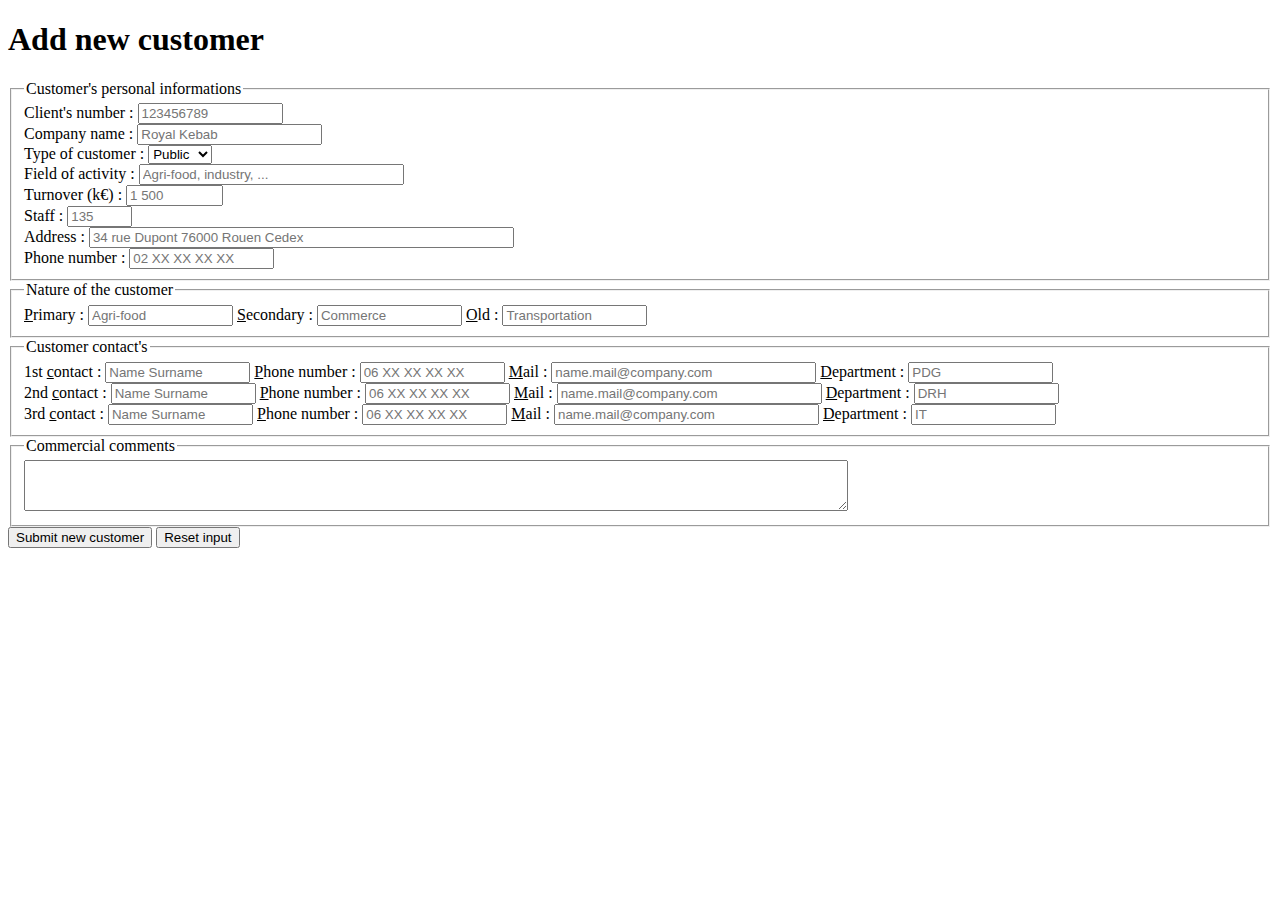
==== addnewcustomer.html @ 6cdc776f "First commit add new customer" ====
<!DOCTYPE html>
<html lang="en">
<head>
    <meta charset="UTF-8">
    <meta name="viewport" content="width=device-width, initial-scale=1.0">
    <title>ABI - Add a new customer</title>
</head>
<body>
    <h1>Add new customer</h1>
    <form>
        <fieldset>
            <legend>Customer's personal informations</legend>
            <div class="champ">
                <label for="clientNumber">Client's number :</label>
                <input type="text" name="clientNumber" id="clientNumber" size="15" maxlength="15" placeholder="123456789" />
            </div>
            <div class="champ">
                <label for="clientNumber">Company name :</label>
                <input type="text" name="clientName" id="clientName" size="20" maxlength="20" placeholder="Royal Kebab" />
            </div>
            <div class="champ">
                <label for="clientType">Type of customer :</label>
                <select name="clientType">
                    <option value="Public" selected="selected">Public</option>
                    <option value ="Private">Private</option>
                </select>                
            </div>
            <div class="champ">
                <label for="clientActivity">Field of activity :</label>
                <input type="text" name="clientActivity" id="clientActivity" size="30" maxlength="30" placeholder="Agri-food, industry, ..." />
            </div>
            <div class="champ">
                <label for="clientTurnover">Turnover (k€) :</label>
                <input type="text" name="clientTurnover" id="clientTurnover" size="9" maxlength="9" placeholder="1 500" />
            </div>
            <div class="champ">
                <label for="clientStaff">Staff :</label>
                <input type="text" name="clientStaff" id="clientStaff" size="5" maxlength="5" placeholder="135" />
            </div>
            <div class="champ">
                <label for="clientAdress">Address :</label>
                <input type="text" name="clientAdress" id="clientAdress" size="50" maxlength="50" placeholder="34 rue Dupont 76000 Rouen Cedex" />              
            </div>
            <div class="champ">
                <label for="clientPhone">Phone number :</label>
                <input type="tel" name="clientPhone" id="clientPhone" size="15" maxlength="15" placeholder="02 XX XX XX XX" />
            </div>
        </fieldset>
        <fieldset>
            <legend>Nature of the customer</legend>
            <u>P</u>rimary : <input name="primaryNature" id="primaryNature" type="text" size="15" maxlength="15" accesskey="P" placeholder="Agri-food" />
            <u>S</u>econdary : <input name="secondaryNature" id="secondaryNature" type="text" size="15" maxlength="15" accesskey="S" placeholder="Commerce" />
            <u>O</u>ld : <input name="oldNature" id="oldNature" type="text" size="15" maxlength="15" accesskey="O" placeholder="Transportation" />
        </fieldset>
        <fieldset>
            <legend>Customer contact's</legend>
            <div>
                1st <u>c</u>ontact : <input name="contact1" type="text" size="15" maxlength="15" accesskey="c" placeholder="Name Surname" />
                <u>P</u>hone number : <input name="contactPhone1" type="text" size="15" maxlength="15" accesskey="P" placeholder="06 XX XX XX XX" />
                <u>M</u>ail : <input name="contactMail1" type="email" size="30" maxlength="30" accesskey="M" placeholder="name.mail@company.com" />
                <u>D</u>epartment : <input name="contactDepartment1" type="text" size="15" maxlength="15" accesskey="D" placeholder="PDG" />
            </div>
            <div>
                2nd <u>c</u>ontact : <input name="Contact2" type="text" size="15" maxlength="15" accesskey="c" placeholder="Name Surname" />
                <u>P</u>hone number : <input name="contactPhone2" type="text" size="15" maxlength="15" accesskey="P" placeholder="06 XX XX XX XX" />
                <u>M</u>ail : <input name="contactMail2" type="email" size="30" maxlength="30" accesskey="M" placeholder="name.mail@company.com" />
                <u>D</u>epartment : <input name="contactDepartment2" type="text" size="15" maxlength="15" accesskey="D" placeholder="DRH" />
            </div>
            <div>
                3rd <u>c</u>ontact : <input name="contact3" type="text" size="15" maxlength="15" accesskey="c" placeholder="Name Surname" />
                <u>P</u>hone number : <input name="contactPhone3" type="text" size="15" maxlength="15" accesskey="P" placeholder="06 XX XX XX XX" />
                <u>M</u>ail : <input name="contactMail3" type="email" size="30" maxlength="30" accesskey="M" placeholder="name.mail@company.com" />
                <u>D</u>epartment : <input name="contactDepartment3" type="text" size="15" maxlength="15" accesskey="D" placeholder="IT" />
            </div>
        </fieldset>
        <fieldset>
            <legend>Commercial comments</legend>
            <textarea name="comercialComments" id="comercialComments" cols="100" rows="3" ></textarea>
        </fieldset>
        <div class="champ">
            <input type="submit" value="Submit new customer" />
            <input type="reset" value="Reset input" />
        </div>
    </form>
</body>
</html>
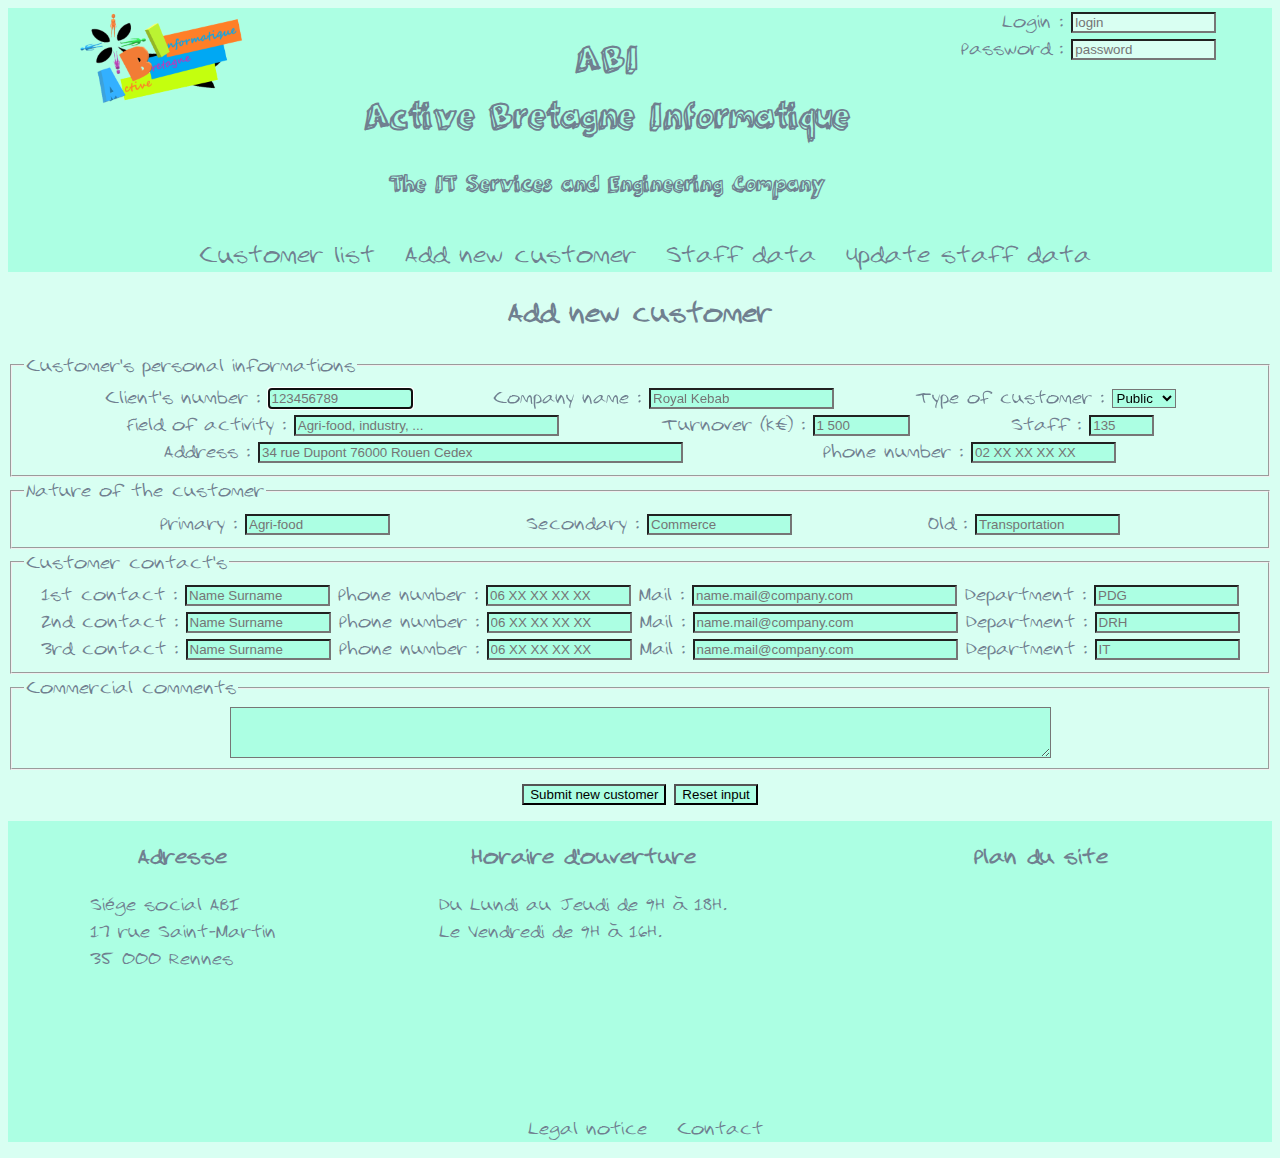
==== commit e43446cd: "Add new customer, header and footer" ====
--- a/addnewcustomer.html
+++ b/addnewcustomer.html
@@ -3,84 +3,155 @@
 <head>
     <meta charset="UTF-8">
     <meta name="viewport" content="width=device-width, initial-scale=1.0">
+    <link rel="stylesheet" href="style.css" />
     <title>ABI - Add a new customer</title>
 </head>
 <body>
-    <h1>Add new customer</h1>
+    <header>
+        <div id="header">
+            <div id="logo">
+                <a href="./index.html"><img src="./Pictures/ABI.png" /></a>   
+            </div>
+            <div id="websiteTitle">
+                <h1>ABI</br>Active Bretagne Informatique</h1>
+                <p id="description">The IT Services and Engineering Company</p>
+            </div>            
+            <div id="loginout">
+                <div>
+                    <label for="login">Login :</label>
+                    <input type="text" name="login" id="login" size="15" maxlength="30" placeholder="login" />
+                </div>
+                <div>
+                    <label for="password">Password :</label>
+                    <input type="password" name="password" id="password" size="15" maxlength="15" placeholder="password" />
+                </div>
+            </div>
+        </div>     
+        <nav>
+            <ul>
+                <li><a href="./index.html">Customer list</a></li>
+                <li><a href="./addnewcustomer.html">Add new customer</a></li>
+                <li><a href="./index.html">Staff data</a></li>
+                <li><a href="./index.html">Update staff data</a></li>
+            </ul>
+        </nav>
+    </header>
+    <h2>Add new customer</h1>
     <form>
-        <fieldset>
+        <fieldset class="information">
             <legend>Customer's personal informations</legend>
-            <div class="champ">
+            <div>
                 <label for="clientNumber">Client's number :</label>
-                <input type="text" name="clientNumber" id="clientNumber" size="15" maxlength="15" placeholder="123456789" />
+                <input type="text" name="clientNumber" id="clientNumber" size="15" maxlength="15" placeholder="123456789" autofocus required />
             </div>
-            <div class="champ">
+            <div>
                 <label for="clientNumber">Company name :</label>
-                <input type="text" name="clientName" id="clientName" size="20" maxlength="20" placeholder="Royal Kebab" />
+                <input type="text" name="clientName" id="clientName" size="20" maxlength="20" placeholder="Royal Kebab" required />
             </div>
-            <div class="champ">
+            <div>
                 <label for="clientType">Type of customer :</label>
                 <select name="clientType">
                     <option value="Public" selected="selected">Public</option>
                     <option value ="Private">Private</option>
                 </select>                
             </div>
-            <div class="champ">
+            <div>
                 <label for="clientActivity">Field of activity :</label>
-                <input type="text" name="clientActivity" id="clientActivity" size="30" maxlength="30" placeholder="Agri-food, industry, ..." />
+                <input type="text" name="clientActivity" id="clientActivity" size="30" maxlength="30" placeholder="Agri-food, industry, ..." required />
             </div>
-            <div class="champ">
+            <div>
                 <label for="clientTurnover">Turnover (k€) :</label>
                 <input type="text" name="clientTurnover" id="clientTurnover" size="9" maxlength="9" placeholder="1 500" />
             </div>
-            <div class="champ">
+            <div>
                 <label for="clientStaff">Staff :</label>
                 <input type="text" name="clientStaff" id="clientStaff" size="5" maxlength="5" placeholder="135" />
             </div>
-            <div class="champ">
+            <div>
                 <label for="clientAdress">Address :</label>
-                <input type="text" name="clientAdress" id="clientAdress" size="50" maxlength="50" placeholder="34 rue Dupont 76000 Rouen Cedex" />              
+                <input type="text" name="clientAdress" id="clientAdress" size="50" maxlength="50" placeholder="34 rue Dupont 76000 Rouen Cedex" required />              
             </div>
-            <div class="champ">
+            <div>
                 <label for="clientPhone">Phone number :</label>
-                <input type="tel" name="clientPhone" id="clientPhone" size="15" maxlength="15" placeholder="02 XX XX XX XX" />
+                <input type="tel" name="clientPhone" id="clientPhone" size="15" maxlength="15" placeholder="02 XX XX XX XX" required />
             </div>
         </fieldset>
-        <fieldset>
+        <fieldset class="information">
             <legend>Nature of the customer</legend>
-            <u>P</u>rimary : <input name="primaryNature" id="primaryNature" type="text" size="15" maxlength="15" accesskey="P" placeholder="Agri-food" />
-            <u>S</u>econdary : <input name="secondaryNature" id="secondaryNature" type="text" size="15" maxlength="15" accesskey="S" placeholder="Commerce" />
-            <u>O</u>ld : <input name="oldNature" id="oldNature" type="text" size="15" maxlength="15" accesskey="O" placeholder="Transportation" />
+            <div>
+                <label for="primaryNature">Primary :</label>
+                <input name="primaryNature" id="primaryNature" type="text" size="15" maxlength="15" placeholder="Agri-food" />
+            </div>
+            <div>
+                <label for="secondaryNature">Secondary :</label>
+                <input name="secondaryNature" id="secondaryNature" type="text" size="15" maxlength="15" placeholder="Commerce" />
+            </div>
+            <div>
+                <label for="oldNature">Old :</label>
+                <input name="oldNature" id="oldNature" type="text" size="15" maxlength="15" placeholder="Transportation" />
+            </div>
         </fieldset>
-        <fieldset>
+        <fieldset class="information">
             <legend>Customer contact's</legend>
             <div>
-                1st <u>c</u>ontact : <input name="contact1" type="text" size="15" maxlength="15" accesskey="c" placeholder="Name Surname" />
-                <u>P</u>hone number : <input name="contactPhone1" type="text" size="15" maxlength="15" accesskey="P" placeholder="06 XX XX XX XX" />
-                <u>M</u>ail : <input name="contactMail1" type="email" size="30" maxlength="30" accesskey="M" placeholder="name.mail@company.com" />
-                <u>D</u>epartment : <input name="contactDepartment1" type="text" size="15" maxlength="15" accesskey="D" placeholder="PDG" />
+                <label for="contact1">1st contact :</label>
+                <input name="contact1" id="contact1" type="text" size="15" maxlength="15" placeholder="Name Surname" required />
+                <label for="contactPhone1">Phone number :</label>
+                <input name="contactPhone1" id="contactPhone1" type="text" size="15" maxlength="15" placeholder="06 XX XX XX XX" required />
+                <label for="contactMail1">Mail :</label>
+                <input name="contactMail1" id="contactMail1" type="email" size="30" maxlength="30" placeholder="name.mail@company.com" required />
+                <label for="contactDepartment1">Department :</label>
+                <input name="contactDepartment1" id="contactDepartement1" type="text" size="15" maxlength="15" placeholder="PDG" />
             </div>
             <div>
-                2nd <u>c</u>ontact : <input name="Contact2" type="text" size="15" maxlength="15" accesskey="c" placeholder="Name Surname" />
-                <u>P</u>hone number : <input name="contactPhone2" type="text" size="15" maxlength="15" accesskey="P" placeholder="06 XX XX XX XX" />
-                <u>M</u>ail : <input name="contactMail2" type="email" size="30" maxlength="30" accesskey="M" placeholder="name.mail@company.com" />
-                <u>D</u>epartment : <input name="contactDepartment2" type="text" size="15" maxlength="15" accesskey="D" placeholder="DRH" />
+                <label for="contact2">2nd contact :</label>
+                <input name="contact2" id="contact2" type="text" size="15" maxlength="15" placeholder="Name Surname" />
+                <label for="contactPhone2">Phone number :</label>
+                <input name="contactPhone2" id="contactPhone2" type="text" size="15" maxlength="15" placeholder="06 XX XX XX XX" />
+                <label for="contactMail2">Mail :</label>
+                <input name="contactMail2" id="contactMail2" type="email" size="30" maxlength="30" placeholder="name.mail@company.com" />
+                <label for="contactDepartment2">Department :</label>
+                <input name="contactDepartment2" id="contactDepartement2" type="text" size="15" maxlength="15" placeholder="DRH" />
             </div>
             <div>
-                3rd <u>c</u>ontact : <input name="contact3" type="text" size="15" maxlength="15" accesskey="c" placeholder="Name Surname" />
-                <u>P</u>hone number : <input name="contactPhone3" type="text" size="15" maxlength="15" accesskey="P" placeholder="06 XX XX XX XX" />
-                <u>M</u>ail : <input name="contactMail3" type="email" size="30" maxlength="30" accesskey="M" placeholder="name.mail@company.com" />
-                <u>D</u>epartment : <input name="contactDepartment3" type="text" size="15" maxlength="15" accesskey="D" placeholder="IT" />
+                <label for="contact3">3rd contact :</label>
+                <input name="contact3" id="contact3" type="text" size="15" maxlength="15" placeholder="Name Surname" />
+                <label for="contactPhone3">Phone number :</label>
+                <input name="contactPhone3" id="contactPhone3" type="text" size="15" maxlength="15" placeholder="06 XX XX XX XX" />
+                <label for="contactMail3">Mail :</label>
+                <input name="contactMail3" id="contactMail3" type="email" size="30" maxlength="30" placeholder="name.mail@company.com" />
+                <label for="contactDepartment3">Department :</label>
+                <input name="contactDepartment3" id="contactDepartement3" type="text" size="15" maxlength="15" placeholder="IT" />
             </div>
         </fieldset>
-        <fieldset>
+        <fieldset class="information">
             <legend>Commercial comments</legend>
             <textarea name="comercialComments" id="comercialComments" cols="100" rows="3" ></textarea>
         </fieldset>
-        <div class="champ">
+        <div id="submission">
             <input type="submit" value="Submit new customer" />
             <input type="reset" value="Reset input" />
         </div>
     </form>
+    <footer>    
+        <section id="footer">
+            <div>
+                <h3>Adresse</h3>
+                <p>Siège social ABI</br>17 rue Saint-Martin</br>35 000 Rennes</br></p>
+            </div>
+            <div>
+                <h3>Horaire d'ouverture</h3>
+                <p>Du Lundi au Jeudi de 9H à 18H.</br>Le Vendredi de 9H à 16H.</p>
+            </div>
+            <div>
+                <h3>Plan du site</h3>
+                <iframe src="https://www.google.com/maps/embed?pb=!1m18!1m12!1m3!1d2663.582534489324!2d-1.678601885142977!3d48.11828836048454!2m3!1f0!2f0!3f0!3m2!1i1024!2i768!4f13.1!3m3!1m2!1s0x480ede38181173e3%3A0xc9c569b125485ba1!2s37%20Rue%20Saint-Martin%2C%2035700%20Rennes!5e0!3m2!1sfr!2sfr!4v1607923067042!5m2!1sfr!2sfr" width="300" height="200" frameborder="0" style="border:0;" allowfullscreen="" aria-hidden="false" tabindex="0"></iframe>
+            </div>
+        </section>
+        <ul>
+            <li><a href="./legalnotice.html">Legal notice</a></li>
+            <li><a href="./index.html">Contact</a></li>
+        </ul>
+    </footer>
 </body>
 </html>--- a/style.css
+++ b/style.css
@@ -0,0 +1,106 @@
+@font-face {
+  font-family: "Titlefont";
+  src: url("./Fonts/3Dumb.ttf");
+}
+
+@font-face {
+  font-family: "Websitefont";
+  src: url("./Fonts/2Dumb.ttf");
+}
+
+body {
+  background-color: rgba(127, 255, 212, 0.3);
+  color: slategray;
+  font-family: "Websitefont", sans-serif;
+}
+
+header,
+footer {
+  background-color: rgba(127, 255, 212, 0.5);
+  clear: both;
+}
+
+#header,
+#footer {
+  display: flex;
+  justify-content: space-around;
+}
+
+#logo img {
+  width: 190px;
+  height: 100px;
+}
+
+#websiteTitle {
+  font-family: "Titlefont", sans-serif;
+  text-align: center;
+}
+
+#description {
+  font-size: 125%;
+  font-weight: bold;
+}
+
+#loginout {
+  text-align: right;
+}
+
+#loginout input {
+  background-color: rgb(217, 255, 242);
+}
+
+#menu,
+#submission {
+  text-align: center;
+  padding-top: 10px;
+  padding-bottom: 14px;
+}
+
+nav ul,
+footer ul {
+  list-style-type: none;
+  display: flex;
+  justify-content: center;
+}
+
+nav li,
+footer li {
+  margin-right: 30px;
+}
+
+nav a,
+footer a {
+  color: slategray;
+  text-decoration: none;
+}
+
+nav a {
+  font-size: 1.3em;
+}
+
+nav a:hover,
+footer a:hover {
+  color: purple;
+  border-bottom: 3px solid purple;
+}
+
+input,
+select,
+textarea {
+  background-color: rgba(127, 255, 212, 0.5);
+}
+
+h2,
+h3 {
+  text-align: center;
+}
+
+.information {
+  display: flex;
+  flex-wrap: wrap;
+  justify-content: space-evenly;
+}
+
+.pictureFloat {
+  float: left;
+}
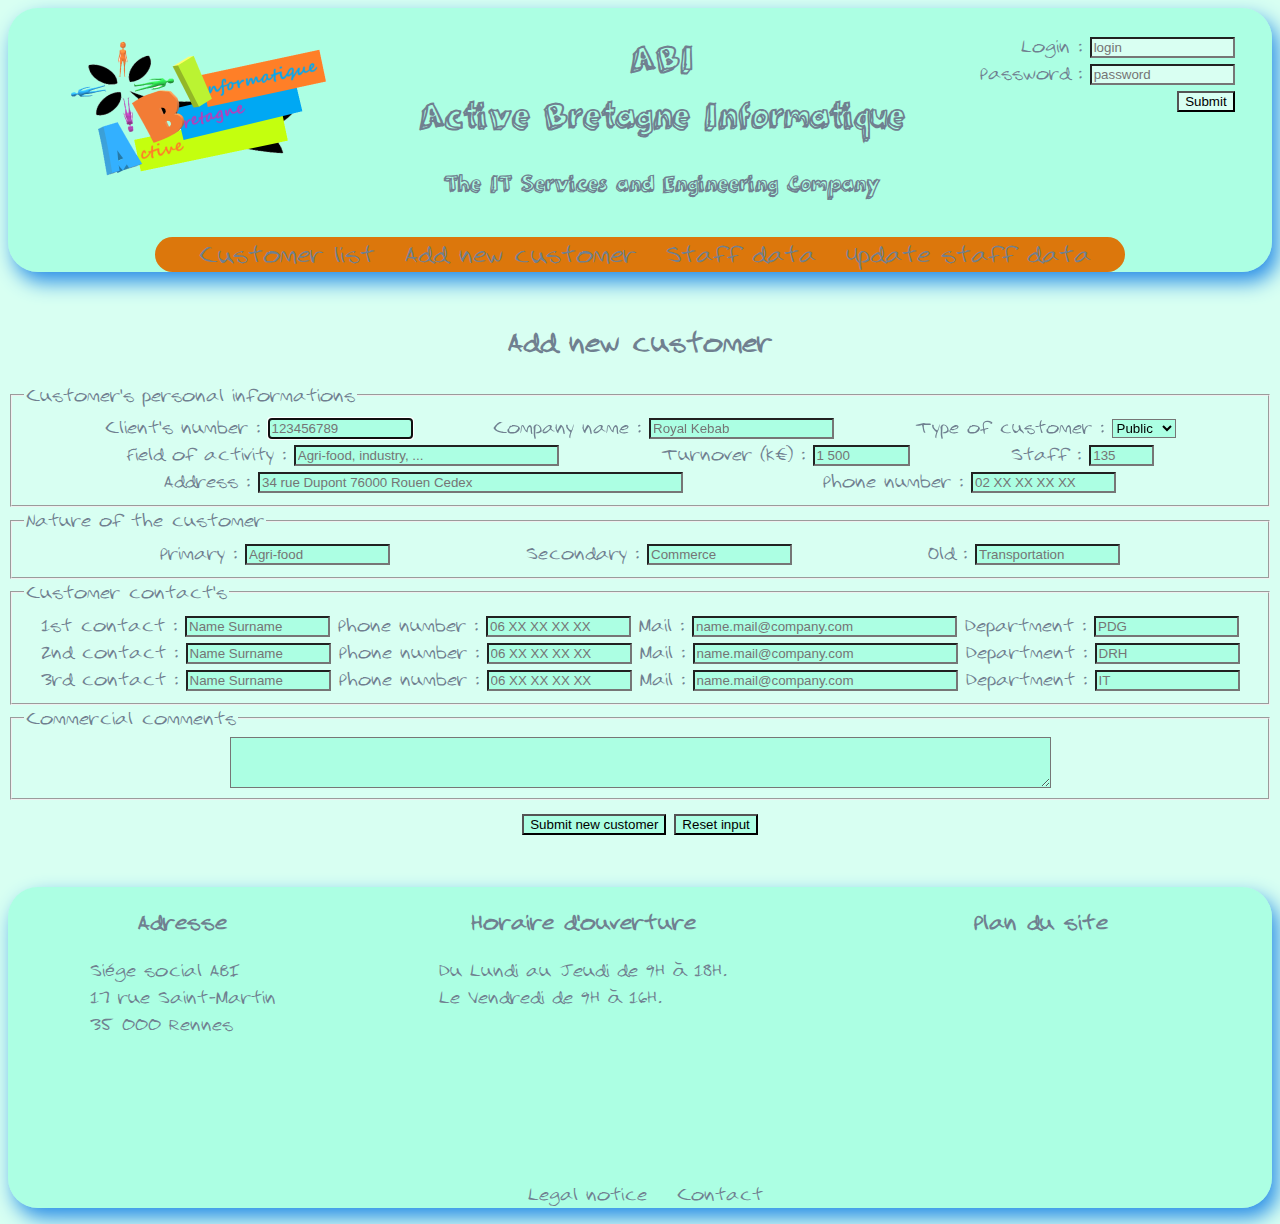
==== commit f3a744de: "Add staffdata.html" ====
--- a/addnewcustomer.html
+++ b/addnewcustomer.html
@@ -16,7 +16,7 @@
                 <h1>ABI</br>Active Bretagne Informatique</h1>
                 <p id="description">The IT Services and Engineering Company</p>
             </div>            
-            <div id="loginout">
+            <form id="loginout">
                 <div>
                     <label for="login">Login :</label>
                     <input type="text" name="login" id="login" size="15" maxlength="30" placeholder="login" />
@@ -25,13 +25,14 @@
                     <label for="password">Password :</label>
                     <input type="password" name="password" id="password" size="15" maxlength="15" placeholder="password" />
                 </div>
-            </div>
+                <input type="submit" value="Submit" />
+            </form>
         </div>     
         <nav>
             <ul>
                 <li><a href="./index.html">Customer list</a></li>
                 <li><a href="./addnewcustomer.html">Add new customer</a></li>
-                <li><a href="./index.html">Staff data</a></li>
+                <li><a href="./staffdata.html">Staff data</a></li>
                 <li><a href="./index.html">Update staff data</a></li>
             </ul>
         </nav>
--- a/style.css
+++ b/style.css
@@ -14,9 +14,19 @@
   font-family: "Websitefont", sans-serif;
 }
 
+header {
+  margin-bottom: 50px;
+}
+
+footer {
+  margin-top: 50px;
+}
+
 header,
 footer {
   background-color: rgba(127, 255, 212, 0.5);
+  border-radius: 30px;
+  box-shadow: 6px 10px 20px rgb(43, 143, 231);
   clear: both;
 }
 
@@ -27,8 +37,8 @@
 }
 
 #logo img {
-  width: 190px;
-  height: 100px;
+  width: 300px;
+  padding-top: 25px;
 }
 
 #websiteTitle {
@@ -43,6 +53,7 @@
 
 #loginout {
   text-align: right;
+  padding-top: 25px;
 }
 
 #loginout input {
@@ -53,7 +64,13 @@
 #submission {
   text-align: center;
   padding-top: 10px;
-  padding-bottom: 14px;
+}
+
+nav {
+  background-color: rgb(220, 119, 12);
+  margin: auto;
+  width: 970px;
+  border-radius: 20px;
 }
 
 nav ul,
@@ -104,3 +121,41 @@
 .pictureFloat {
   float: left;
 }
+
+/*                    Sanae code                    */
+.tablestuff {
+  overflow: auto;
+  border: 3px solid black;
+  border-collapse: collapse;
+  width: 90%;
+  margin: auto;
+}
+thead {
+  background-color: #d0e3fa;
+  border: 1px solid #6495ed;
+}
+tbody {
+  background-color: #ffffff;
+  border: 1px solid #6495ed;
+}
+th {
+  border: 1px dotted #6495ed;
+  background-color: #eff6ff;
+  padding: 5px;
+}
+td {
+  font-size: 80%;
+  border: 1px solid #6495ed;
+  padding: 5px;
+  text-align: left;
+  font-family: sans-serif;
+}
+caption {
+  margin: 60px;
+  font-size: 50px;
+  color: rgb(101, 139, 194);
+  font-style: italic;
+  font-weight: bold;
+  font-family: sans-serif;
+}
+/*                    Fin Sanae code                    */
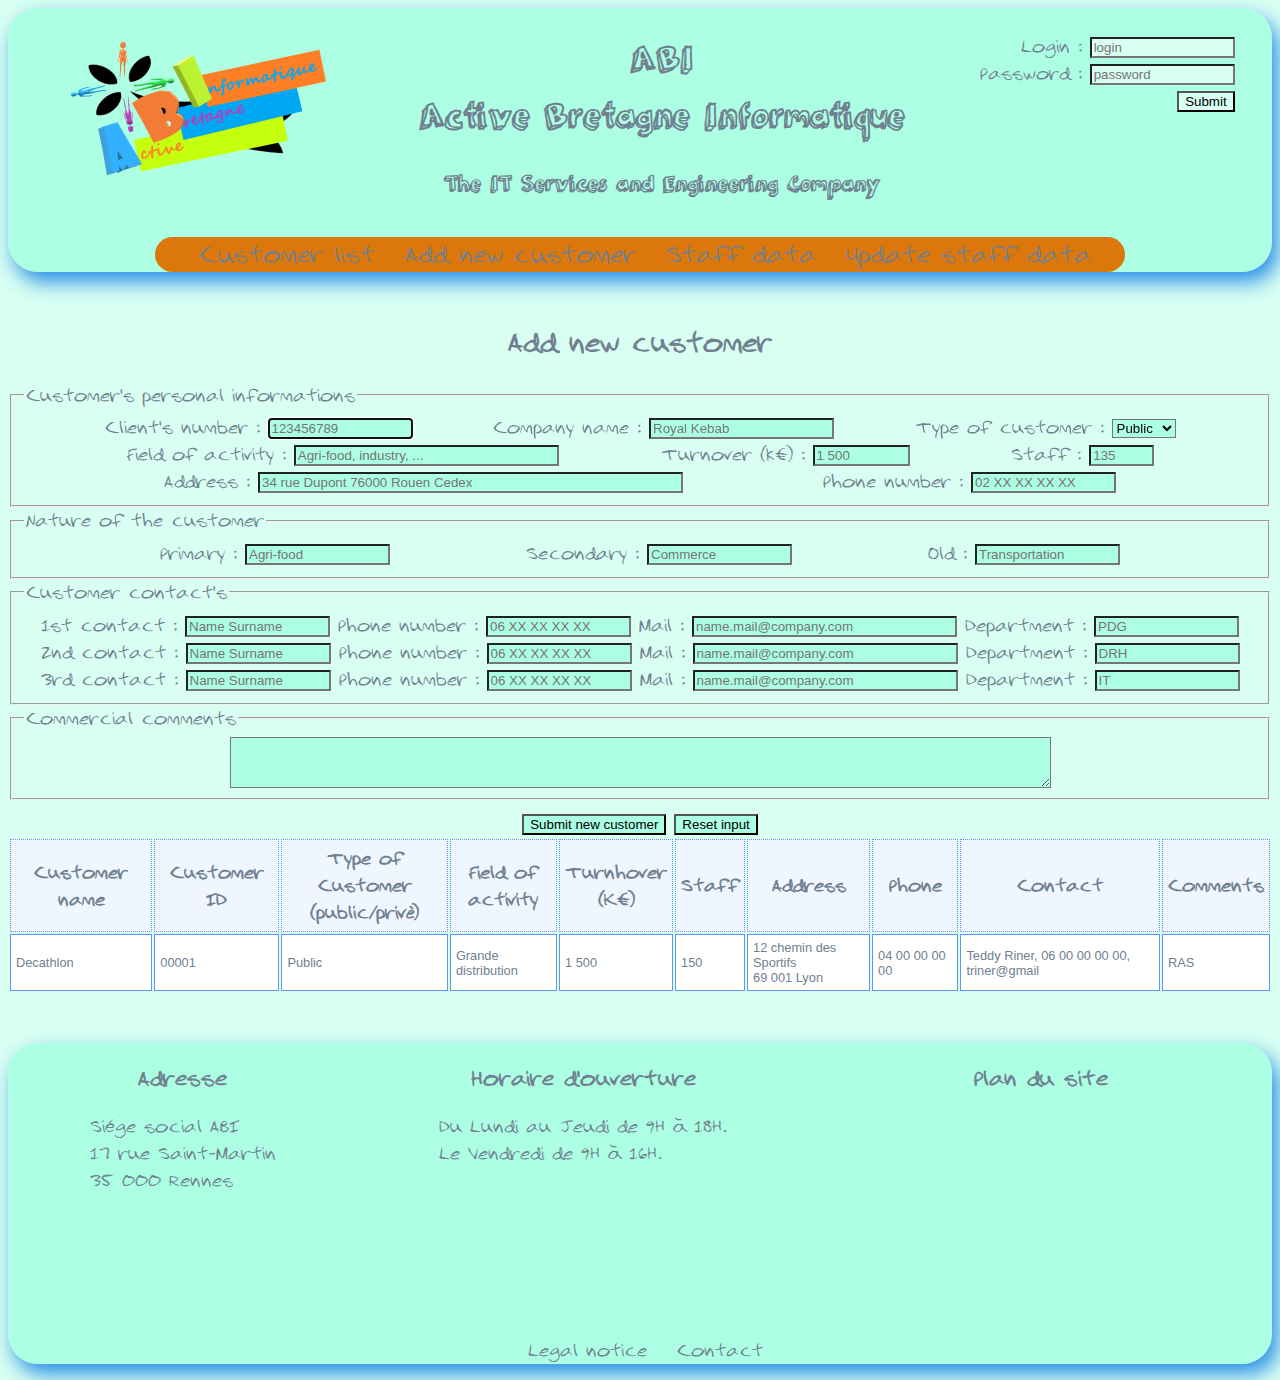
==== commit b45235cd: "Add new customer in current page" ====
--- a/addnewcustomer.html
+++ b/addnewcustomer.html
@@ -31,34 +31,34 @@
         <nav>
             <ul>
                 <li><a href="./index.html">Customer list</a></li>
-                <li><a href="./addnewcustomer.html">Add new customer</a></li>
-                <li><a href="./staffdata.html">Staff data</a></li>
+                <li><a href="./addnewcustomer.html#addCustomer">Add new customer</a></li>
+                <li><a href="./staffdata.html#staffData">Staff data</a></li>
                 <li><a href="./index.html">Update staff data</a></li>
             </ul>
         </nav>
     </header>
-    <h2>Add new customer</h1>
-    <form>
+    <h2 id="addCustomer">Add new customer</h2>
+    <form id="form">
         <fieldset class="information">
             <legend>Customer's personal informations</legend>
             <div>
                 <label for="clientNumber">Client's number :</label>
-                <input type="text" name="clientNumber" id="clientNumber" size="15" maxlength="15" placeholder="123456789" autofocus required />
+                <input type="text" name="clientNumber" id="clientNumber" size="15" maxlength="15" placeholder="123456789" autofocus  />
             </div>
             <div>
-                <label for="clientNumber">Company name :</label>
-                <input type="text" name="clientName" id="clientName" size="20" maxlength="20" placeholder="Royal Kebab" required />
+                <label for="companyName">Company name :</label>
+                <input type="text" name="companyName" id="companyName" size="20" maxlength="20" placeholder="Royal Kebab"  />
             </div>
             <div>
                 <label for="clientType">Type of customer :</label>
-                <select name="clientType">
+                <select name="clientType" id="clientType">
                     <option value="Public" selected="selected">Public</option>
                     <option value ="Private">Private</option>
                 </select>                
             </div>
             <div>
                 <label for="clientActivity">Field of activity :</label>
-                <input type="text" name="clientActivity" id="clientActivity" size="30" maxlength="30" placeholder="Agri-food, industry, ..." required />
+                <input type="text" name="clientActivity" id="clientActivity" size="30" maxlength="30" placeholder="Agri-food, industry, ..."  />
             </div>
             <div>
                 <label for="clientTurnover">Turnover (k€) :</label>
@@ -70,11 +70,11 @@
             </div>
             <div>
                 <label for="clientAdress">Address :</label>
-                <input type="text" name="clientAdress" id="clientAdress" size="50" maxlength="50" placeholder="34 rue Dupont 76000 Rouen Cedex" required />              
+                <input type="text" name="clientAdress" id="clientAdress" size="50" maxlength="50" placeholder="34 rue Dupont 76000 Rouen Cedex"  />              
             </div>
             <div>
                 <label for="clientPhone">Phone number :</label>
-                <input type="tel" name="clientPhone" id="clientPhone" size="15" maxlength="15" placeholder="02 XX XX XX XX" required />
+                <input type="tel" name="clientPhone" id="clientPhone" size="15" maxlength="15" placeholder="02 XX XX XX XX"  />
             </div>
         </fieldset>
         <fieldset class="information">
@@ -96,13 +96,13 @@
             <legend>Customer contact's</legend>
             <div>
                 <label for="contact1">1st contact :</label>
-                <input name="contact1" id="contact1" type="text" size="15" maxlength="15" placeholder="Name Surname" required />
+                <input name="contact1" id="contact1" type="text" size="15" maxlength="15" placeholder="Name Surname"  />
                 <label for="contactPhone1">Phone number :</label>
-                <input name="contactPhone1" id="contactPhone1" type="text" size="15" maxlength="15" placeholder="06 XX XX XX XX" required />
+                <input name="contactPhone1" id="contactPhone1" type="text" size="15" maxlength="15" placeholder="06 XX XX XX XX" />
                 <label for="contactMail1">Mail :</label>
-                <input name="contactMail1" id="contactMail1" type="email" size="30" maxlength="30" placeholder="name.mail@company.com" required />
+                <input name="contactMail1" id="contactMail1" type="email" size="30" maxlength="30" placeholder="name.mail@company.com" />
                 <label for="contactDepartment1">Department :</label>
-                <input name="contactDepartment1" id="contactDepartement1" type="text" size="15" maxlength="15" placeholder="PDG" />
+                <input name="contactDepartment1" id="contactDepartment1" type="text" size="15" maxlength="15" placeholder="PDG" />
             </div>
             <div>
                 <label for="contact2">2nd contact :</label>
@@ -112,7 +112,7 @@
                 <label for="contactMail2">Mail :</label>
                 <input name="contactMail2" id="contactMail2" type="email" size="30" maxlength="30" placeholder="name.mail@company.com" />
                 <label for="contactDepartment2">Department :</label>
-                <input name="contactDepartment2" id="contactDepartement2" type="text" size="15" maxlength="15" placeholder="DRH" />
+                <input name="contactDepartment2" id="contactDepartment2" type="text" size="15" maxlength="15" placeholder="DRH" />
             </div>
             <div>
                 <label for="contact3">3rd contact :</label>
@@ -122,7 +122,7 @@
                 <label for="contactMail3">Mail :</label>
                 <input name="contactMail3" id="contactMail3" type="email" size="30" maxlength="30" placeholder="name.mail@company.com" />
                 <label for="contactDepartment3">Department :</label>
-                <input name="contactDepartment3" id="contactDepartement3" type="text" size="15" maxlength="15" placeholder="IT" />
+                <input name="contactDepartment3" id="contactDepartment3" type="text" size="15" maxlength="15" placeholder="IT" />
             </div>
         </fieldset>
         <fieldset class="information">
@@ -134,6 +134,36 @@
             <input type="reset" value="Reset input" />
         </div>
     </form>
+    <table id="customers">
+        <thead>
+            <tr>
+                <th>Customer name</th>
+                <th>Customer ID</th>
+                <th>Type of Customer<br>(public/privé)</th>
+                <th>Field of<br>activity</th>
+                <th>Turnhover<br>(K€)</th>
+                <th>Staff</th>
+                <th>Address</th>
+                <th>Phone</th>
+                <th>Contact</th>
+                <th>Comments</th>
+            </tr>
+        </thead>
+        <tbody id="newCustomer">
+            <tr>
+                <td>Decathlon</td>
+                <td>00001</td>
+                <td>Public</td>
+                <td>Grande distribution</td>
+                <td>1 500</td>
+                <td>150</td>
+                <td>12 chemin des Sportifs<br>69 001 Lyon</td>
+                <td>04 00 00 00 00</td>
+                <td>Teddy Riner, 06 00 00 00 00, triner@gmail</td>
+                <td>RAS</td>
+            </tr>
+        </tbody>
+    </table>
     <footer>    
         <section id="footer">
             <div>
@@ -150,9 +180,10 @@
             </div>
         </section>
         <ul>
-            <li><a href="./legalnotice.html">Legal notice</a></li>
+            <li><a href="./legalnotice.html#legalNotice">Legal notice</a></li>
             <li><a href="./index.html">Contact</a></li>
         </ul>
     </footer>
+    <script src="./main.js"></script>
 </body>
 </html>--- a/style.css
+++ b/style.css
@@ -122,6 +122,10 @@
   float: left;
 }
 
+a {
+  color: rgb(7, 31, 79);
+}
+
 /*                    Sanae code                    */
 .tablestuff {
   overflow: auto;
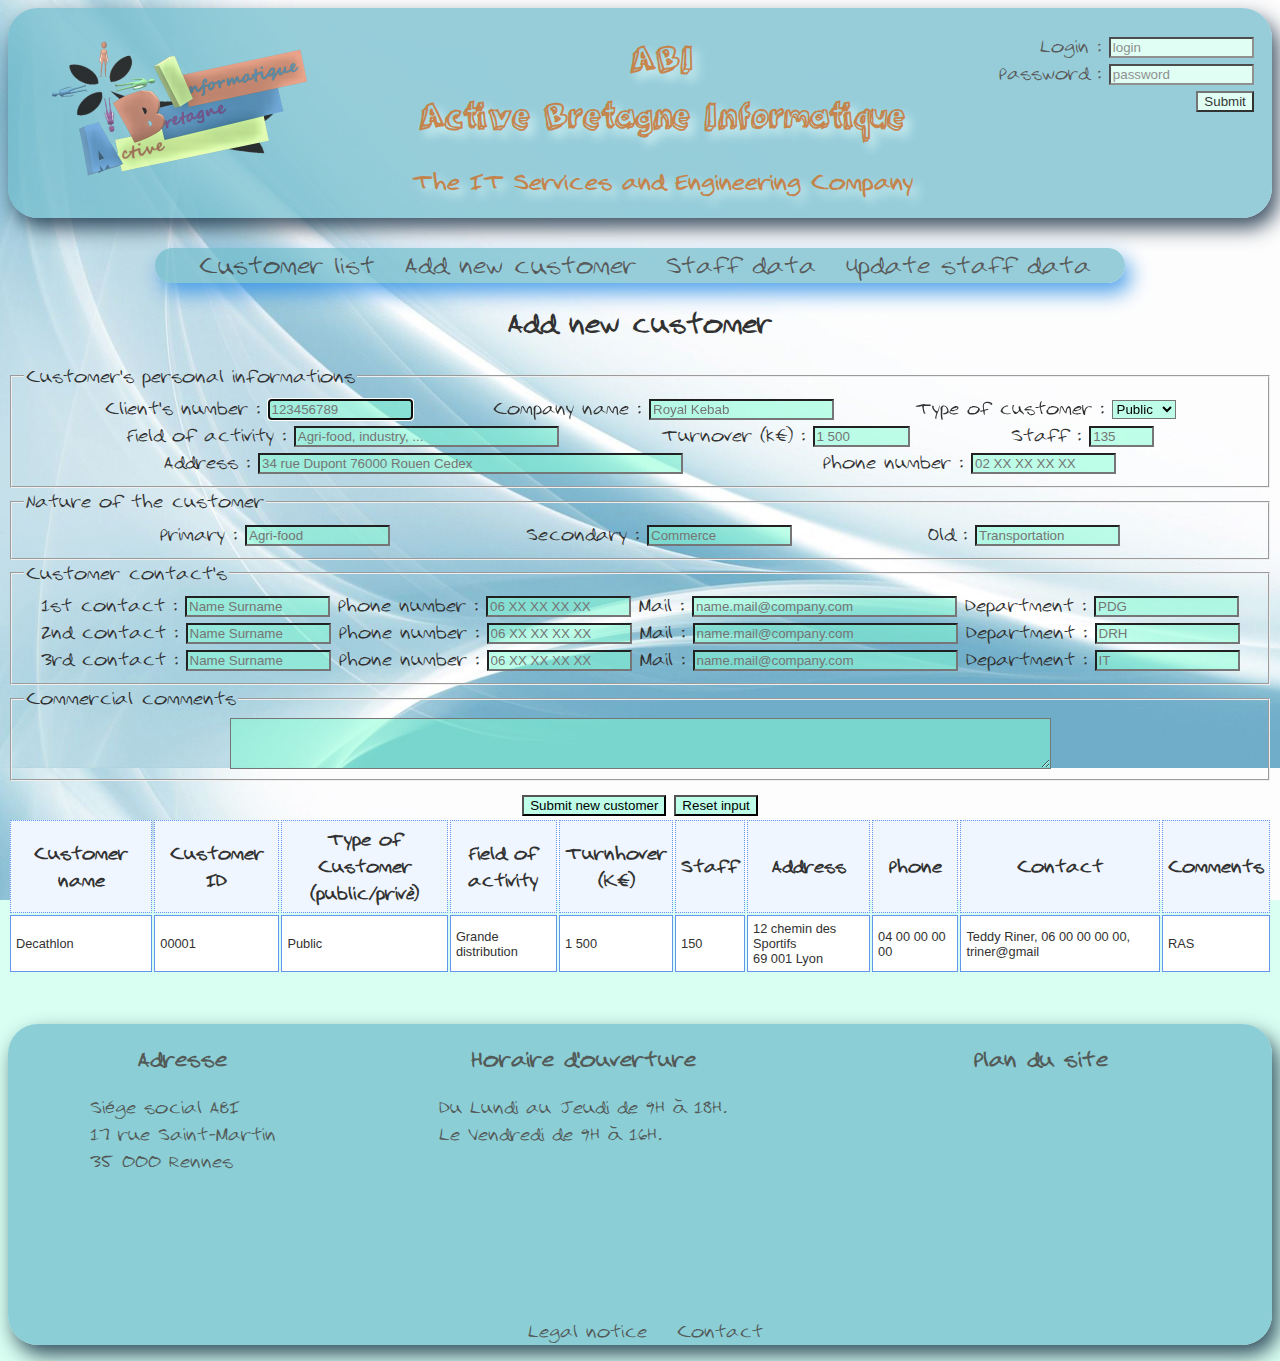
==== commit 56aba3d2: "css update" ====
--- a/addnewcustomer.html
+++ b/addnewcustomer.html
@@ -27,16 +27,16 @@
                 </div>
                 <input type="submit" value="Submit" />
             </form>
-        </div>     
-        <nav>
-            <ul>
-                <li><a href="./index.html">Customer list</a></li>
-                <li><a href="./addnewcustomer.html#addCustomer">Add new customer</a></li>
-                <li><a href="./staffdata.html#staffData">Staff data</a></li>
-                <li><a href="./index.html">Update staff data</a></li>
-            </ul>
-        </nav>
+        </div>
     </header>
+    <nav>
+        <ul>
+            <li><a href="./customerList.html#customerList">Customer list</a></li>
+            <li><a href="./addnewcustomer.html#addCustomer">Add new customer</a></li>
+            <li><a href="./staffData.html#staffData">Staff data</a></li>
+            <li><a href="./index.html">Update staff data</a></li>
+        </ul>
+    </nav>
     <h2 id="addCustomer">Add new customer</h2>
     <form id="form">
         <fieldset class="information">
--- a/style.css
+++ b/style.css
@@ -9,13 +9,11 @@
 }
 
 body {
+  background-image: url("./Pictures/fond.jpg");
+  background-attachment: fixed;
   background-color: rgba(127, 255, 212, 0.3);
-  color: slategray;
+  color: rgb(50, 50, 50);
   font-family: "Websitefont", sans-serif;
-}
-
-header {
-  margin-bottom: 50px;
 }
 
 footer {
@@ -24,10 +22,11 @@
 
 header,
 footer {
-  background-color: rgba(127, 255, 212, 0.5);
+  background-color: rgba(111, 187, 204, 0.9);
   border-radius: 30px;
-  box-shadow: 6px 10px 20px rgb(43, 143, 231);
+  box-shadow: 6px 10px 20px rgb(15, 39, 62);
   clear: both;
+  opacity: 0.8;
 }
 
 #header,
@@ -44,9 +43,13 @@
 #websiteTitle {
   font-family: "Titlefont", sans-serif;
   text-align: center;
+  color: rgba(189, 89, 8, 0.9);
+  text-shadow: 6px 6px 10px rgb(208, 244, 245);
+  width: 600px;
 }
 
 #description {
+  font-family: "Websitefont", sans-serif;
   font-size: 125%;
   font-weight: bold;
 }
@@ -67,10 +70,13 @@
 }
 
 nav {
-  background-color: rgb(220, 119, 12);
+  background-color: rgba(111, 187, 204, 0.9);
+  box-shadow: 6px 10px 20px rgb(43, 143, 231);
   margin: auto;
+  margin-top: 30px;
   width: 970px;
   border-radius: 20px;
+  opacity: 0.8;
 }
 
 nav ul,
@@ -87,7 +93,7 @@
 
 nav a,
 footer a {
-  color: slategray;
+  color: rgb(50, 50, 50);
   text-decoration: none;
 }
 
@@ -97,8 +103,8 @@
 
 nav a:hover,
 footer a:hover {
-  color: purple;
-  border-bottom: 3px solid purple;
+  color: rgba(189, 89, 8, 0.9);
+  border-bottom: 3px solid rgba(189, 89, 8, 0.9);
 }
 
 input,
@@ -122,10 +128,23 @@
   float: left;
 }
 
-a {
-  color: rgb(7, 31, 79);
+article {
+  width: 600px;
+  border: 20px rgba(230, 124, 10, 0.843) dotted;
+  border-radius: 18px;
+  box-shadow: white;
+  text-shadow: rgb(211, 146, 49);
+  text-align: justify;
+  color: rgb(59, 87, 142);
+  font-style: italic;
+  font-size: 25px;
+  font-weight: bold;
+  padding: 20px;
 }
 
+section {
+  display: flex;
+}
 /*                    Sanae code                    */
 .tablestuff {
   overflow: auto;
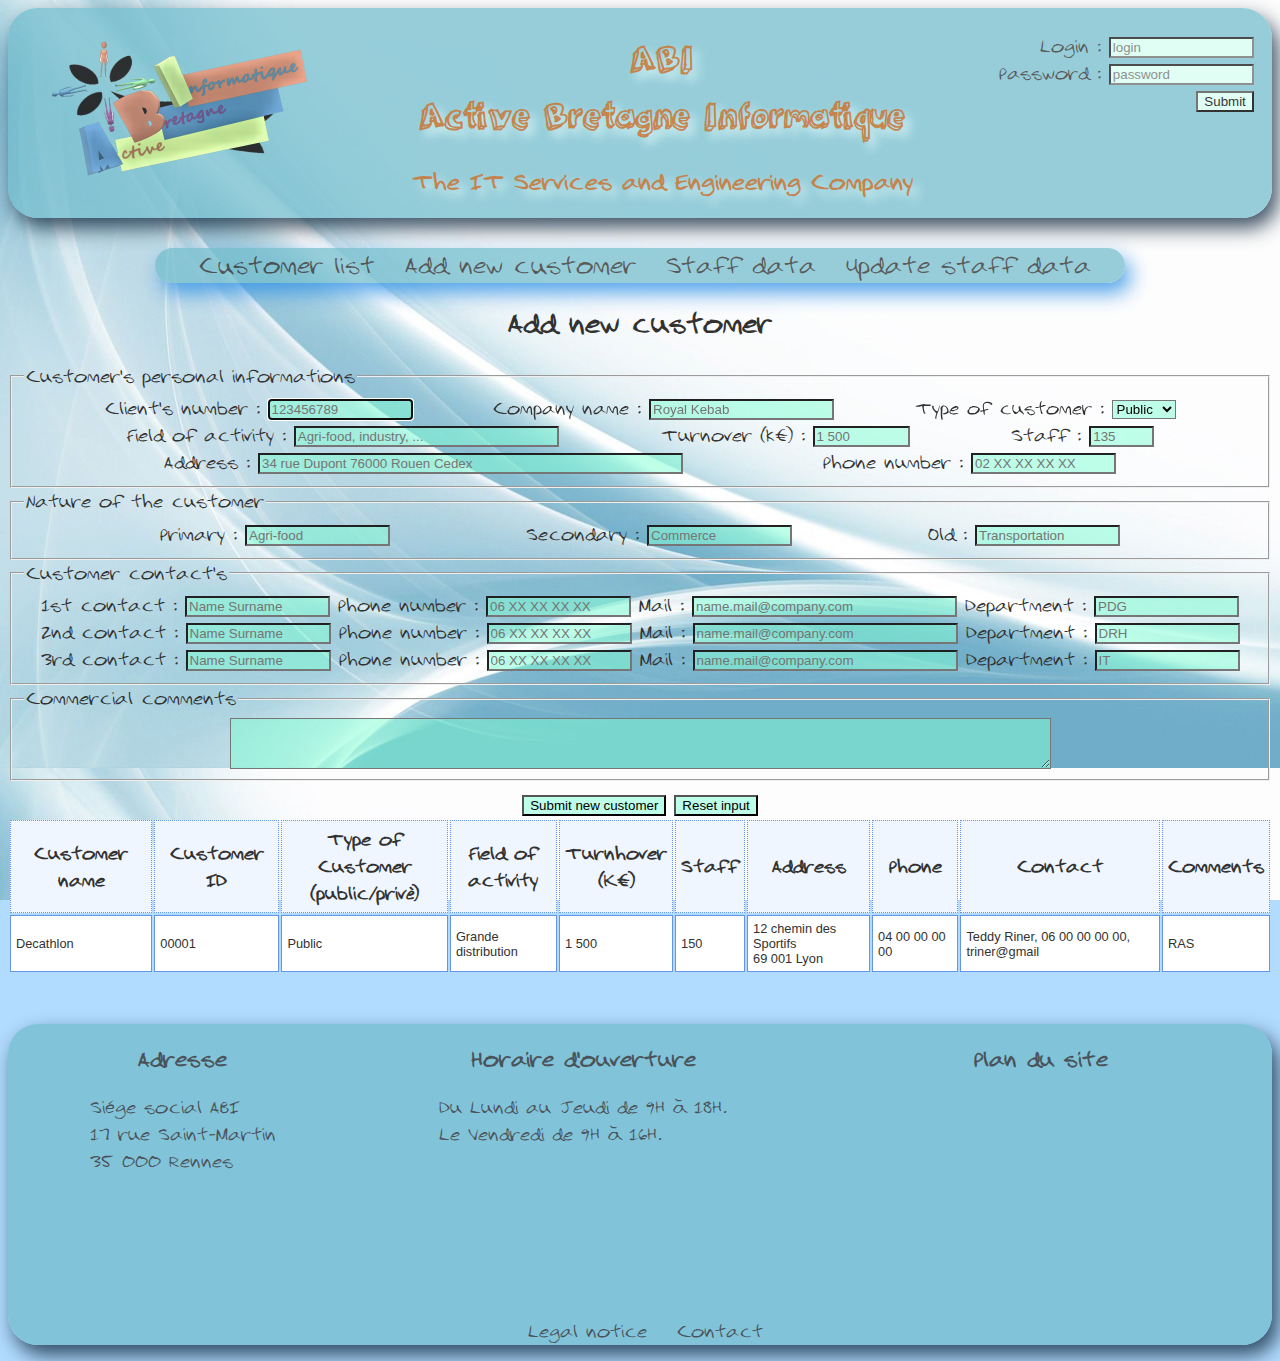
==== commit 2c500b15: "Operate data save" ====
--- a/addnewcustomer.html
+++ b/addnewcustomer.html
@@ -34,7 +34,7 @@
             <li><a href="./customerList.html#customerList">Customer list</a></li>
             <li><a href="./addnewcustomer.html#addCustomer">Add new customer</a></li>
             <li><a href="./staffData.html#staffData">Staff data</a></li>
-            <li><a href="./index.html">Update staff data</a></li>
+            <li><a href="./updateStaffData.html">Update staff data</a></li>
         </ul>
     </nav>
     <h2 id="addCustomer">Add new customer</h2>
@@ -184,6 +184,6 @@
             <li><a href="./index.html">Contact</a></li>
         </ul>
     </footer>
-    <script src="./main.js"></script>
+    <script src="./addNewCustomer.js"></script>
 </body>
 </html>--- a/style.css
+++ b/style.css
@@ -11,7 +11,7 @@
 body {
   background-image: url("./Pictures/fond.jpg");
   background-attachment: fixed;
-  background-color: rgba(127, 255, 212, 0.3);
+  background-color: rgba(0, 140, 255, 0.3);
   color: rgb(50, 50, 50);
   font-family: "Websitefont", sans-serif;
 }
